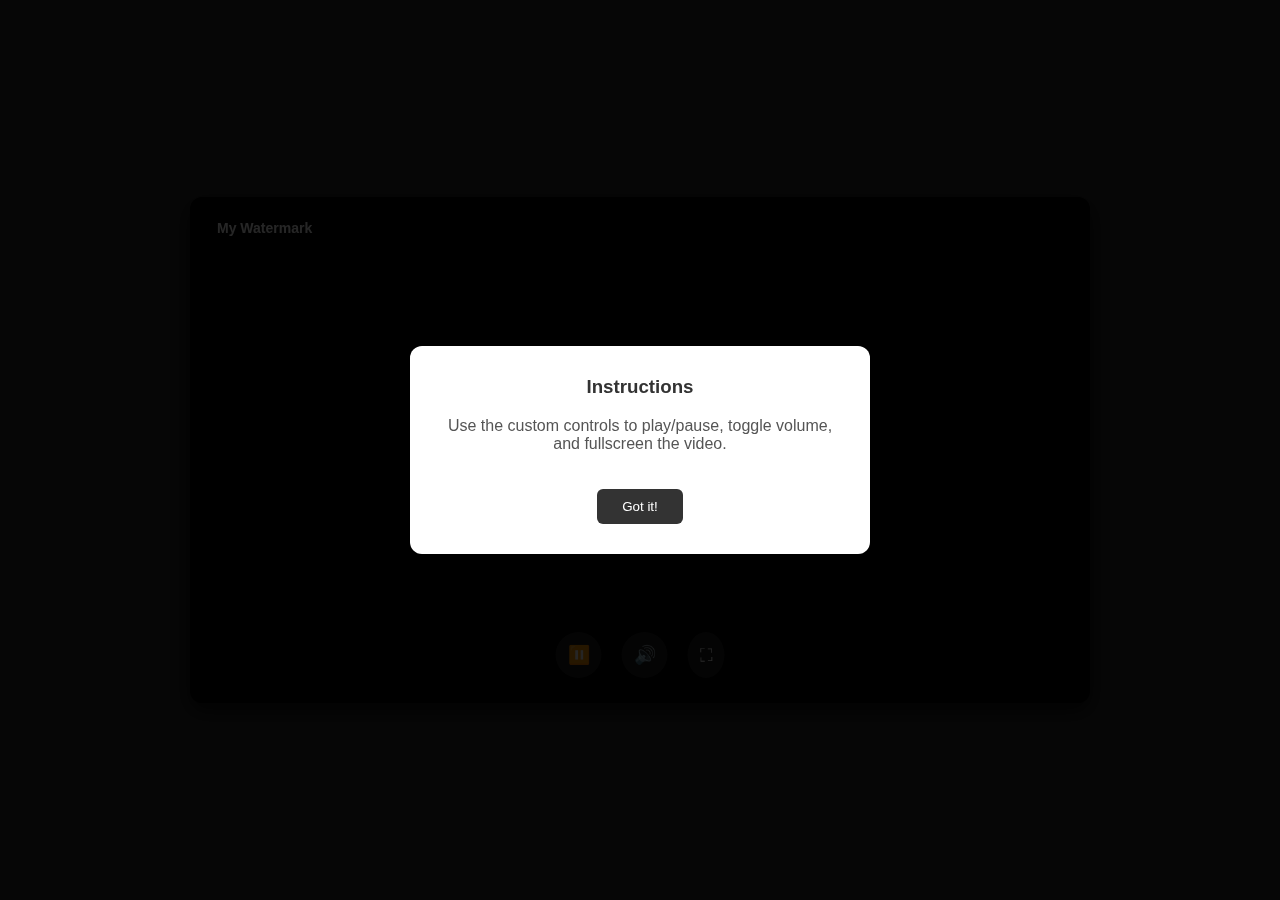
==== index.html @ 5f363fa8 "Update index.html" ====
<!DOCTYPE html>
<html lang="en">
<head>
  <meta charset="UTF-8" />
  <meta name="viewport" content="width=device-width, initial-scale=1.0" />
  <title>Custom OK.ru Player</title>
  <style>
    body {
      margin: 0;
      background: #2c2c2c;
      display: flex;
      justify-content: center;
      align-items: center;
      height: 100vh;
      overflow: hidden;
      font-family: 'Segoe UI', sans-serif;
    }
    .player-container {
      position: relative;
      width: 90%;
      max-width: 900px;
      aspect-ratio: 16 / 9;
      background: #000;
      border-radius: 12px;
      overflow: hidden;
      box-shadow: 0 8px 20px rgba(0, 0, 0, 0.7);
    }
    iframe {
      width: 100%;
      height: 100%;
      pointer-events: none; /* lock default controls */
    }
    .controls {
      position: absolute;
      bottom: 15px;
      left: 50%;
      transform: translateX(-50%);
      display: flex;
      gap: 20px;
      opacity: 1;
      transition: opacity 0.5s;
      z-index: 10;
      background: rgba(0, 0, 0, 0.5);
      padding: 10px 20px;
      border-radius: 30px;
      backdrop-filter: blur(10px);
    }
    .controls button {
      background: #1f1f1f;
      color: white;
      border: none;
      padding: 12px;
      border-radius: 50%;
      font-size: 18px;
      cursor: pointer;
      transition: background 0.3s, transform 0.2s;
    }
    .controls button:hover {
      background: #555;
      transform: scale(1.1);
    }
    .watermark {
      position: absolute;
      top: 15px;
      left: 15px;
      color: white;
      background: rgba(0, 0, 0, 0.6);
      padding: 8px 12px;
      font-size: 14px;
      z-index: 10;
      border-radius: 8px;
      font-weight: bold;
    }
    .instructions-modal {
      position: fixed;
      top: 0;
      left: 0;
      width: 100%;
      height: 100%;
      background: rgba(0, 0, 0, 0.85);
      display: flex;
      align-items: center;
      justify-content: center;
      z-index: 20;
    }
    .instructions-content {
      background: #fff;
      padding: 30px;
      max-width: 400px;
      text-align: center;
      border-radius: 12px;
      box-shadow: 0 5px 15px rgba(0, 0, 0, 0.3);
    }
    .instructions-content h3 {
      margin-top: 0;
      color: #333;
    }
    .instructions-content p {
      color: #555;
    }
    .instructions-content button {
      margin-top: 20px;
      padding: 10px 25px;
      background: #333;
      color: white;
      border: none;
      border-radius: 6px;
      cursor: pointer;
      transition: background 0.3s;
    }
    .instructions-content button:hover {
      background: #555;
    }
  </style>
</head>
<body>

<div class="player-container" id="player">
  <iframe src="//ok.ru/videoembed/9252831698648?autoplay=1" frameborder="0" allow="autoplay"></iframe>
  
  <div class="watermark">My Watermark</div>
  
  <div class="controls" id="controls">
    <button id="playPause">⏸️</button>
    <button id="volume">🔊</button>
    <button id="fullscreen">⛶</button>
  </div>
</div>

<div class="instructions-modal" id="modal">
  <div class="instructions-content">
    <h3>Instructions</h3>
    <p>Use the custom controls to play/pause, toggle volume, and fullscreen the video.</p>
    <button onclick="closeModal()">Got it!</button>
  </div>
</div>

<script>
  const player = document.getElementById('player');
  const controls = document.getElementById('controls');
  const playPauseBtn = document.getElementById('playPause');
  const volumeBtn = document.getElementById('volume');
  const fullscreenBtn = document.getElementById('fullscreen');
  const iframe = player.querySelector('iframe');
  let isPlaying = true;
  let isMuted = false;
  let hideTimeout;

  function showControls() {
    controls.style.opacity = 1;
    clearTimeout(hideTimeout);
    hideTimeout = setTimeout(() => {
      controls.style.opacity = 0;
    }, 3000);
  }

  player.addEventListener('mousemove', showControls);
  player.addEventListener('click', showControls);
  showControls();

  playPauseBtn.addEventListener('click', () => {
    isPlaying = !isPlaying;
    playPauseBtn.textContent = isPlaying ? '⏸️' : '▶️';
    // Reload iframe to simulate replay
    if (isPlaying) {
      const src = iframe.src;
      iframe.src = '';
      setTimeout(() => {
        iframe.src = src;
      }, 100);
    }
  });

  volumeBtn.addEventListener('click', () => {
    isMuted = !isMuted;
    volumeBtn.textContent = isMuted ? '🔇' : '🔊';
  });

  fullscreenBtn.addEventListener('click', () => {
    if (!document.fullscreenElement) {
      player.requestFullscreen().then(() => {
        screen.orientation.lock('landscape').catch(() => {});
      }).catch(() => {});
    } else {
      document.exitFullscreen();
    }
  });

  function closeModal() {
    document.getElementById('modal').style.display = 'none';
  }
</script>

</body>
</html>
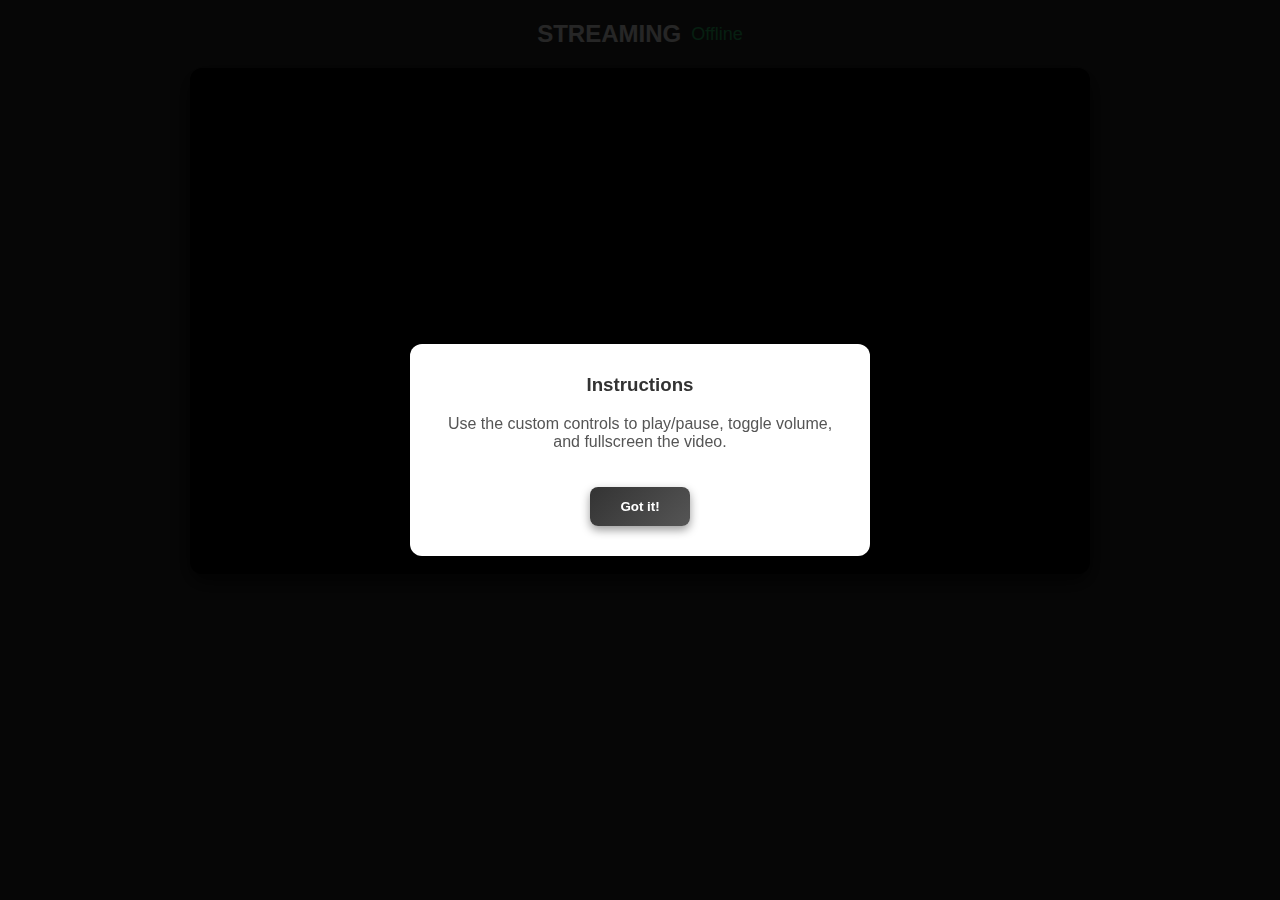
==== commit 08173807: "Update index.html" ====
--- a/index.html
+++ b/index.html
@@ -3,17 +3,41 @@
 <head>
   <meta charset="UTF-8" />
   <meta name="viewport" content="width=device-width, initial-scale=1.0" />
-  <title>Custom OK.ru Player</title>
+  <title>Zoners Stream</title>
   <style>
     body {
       margin: 0;
       background: #2c2c2c;
       display: flex;
-      justify-content: center;
+      flex-direction: column;
       align-items: center;
       height: 100vh;
       overflow: hidden;
       font-family: 'Segoe UI', sans-serif;
+    }
+    .status-container {
+      display: flex;
+      align-items: center;
+      margin-top: 20px;
+    }
+    .streaming-heading {
+      font-size: 24px;
+      font-weight: bold;
+      color: white;
+      margin-right: 10px;
+      animation: pulse 1.5s infinite;
+    }
+    .live-indicator {
+      font-size: 18px;
+      color: #2ecc71;
+    }
+    .offline-indicator {
+      font-size: 18px;
+      color: #e74c3c;
+    }
+    @keyframes pulse {
+      0%, 100% { opacity: 1; }
+      50% { opacity: 0.5; }
     }
     .player-container {
       position: relative;
@@ -24,11 +48,11 @@
       border-radius: 12px;
       overflow: hidden;
       box-shadow: 0 8px 20px rgba(0, 0, 0, 0.7);
+      margin-top: 20px;
     }
     iframe {
       width: 100%;
       height: 100%;
-      pointer-events: none; /* lock default controls */
     }
     .controls {
       position: absolute;
@@ -41,23 +65,26 @@
       transition: opacity 0.5s;
       z-index: 10;
       background: rgba(0, 0, 0, 0.5);
-      padding: 10px 20px;
+      padding: 12px 25px;
       border-radius: 30px;
       backdrop-filter: blur(10px);
+      box-shadow: 0 4px 15px rgba(0,0,0,0.5);
     }
     .controls button {
-      background: #1f1f1f;
+      background: linear-gradient(135deg, #1f1f1f, #3a3a3a);
       color: white;
       border: none;
-      padding: 12px;
+      padding: 14px;
       border-radius: 50%;
-      font-size: 18px;
+      font-size: 20px;
       cursor: pointer;
-      transition: background 0.3s, transform 0.2s;
+      transition: background 0.3s, transform 0.3s, box-shadow 0.3s;
+      box-shadow: 0 4px 8px rgba(0,0,0,0.4);
     }
     .controls button:hover {
-      background: #555;
-      transform: scale(1.1);
+      background: linear-gradient(135deg, #444, #666);
+      transform: scale(1.15);
+      box-shadow: 0 6px 12px rgba(0,0,0,0.6);
     }
     .watermark {
       position: absolute;
@@ -100,25 +127,33 @@
     }
     .instructions-content button {
       margin-top: 20px;
-      padding: 10px 25px;
-      background: #333;
+      padding: 12px 30px;
+      background: linear-gradient(135deg, #333, #555);
       color: white;
       border: none;
-      border-radius: 6px;
+      border-radius: 8px;
       cursor: pointer;
-      transition: background 0.3s;
+      transition: background 0.3s, transform 0.2s;
+      font-weight: bold;
+      box-shadow: 0 4px 10px rgba(0,0,0,0.4);
     }
     .instructions-content button:hover {
-      background: #555;
+      background: linear-gradient(135deg, #555, #777);
+      transform: scale(1.05);
     }
   </style>
 </head>
 <body>
 
+<div class="status-container">
+  <div class="streaming-heading">STREAMING</div>
+  <div id="liveIndicator" class="live-indicator">Offline</div>
+</div>
+
 <div class="player-container" id="player">
-  <iframe src="//ok.ru/videoembed/9252831698648?autoplay=1" frameborder="0" allow="autoplay"></iframe>
+  <iframe src="//ok.ru/videoembed/9252831698648?autoplay=1&muted=0&quality=1080p" frameborder="0" allow="autoplay"></iframe>
   
-  <div class="watermark">My Watermark</div>
+  <div class="watermark"></div>
   
   <div class="controls" id="controls">
     <button id="playPause">⏸️</button>
@@ -131,64 +166,80 @@
   <div class="instructions-content">
     <h3>Instructions</h3>
     <p>Use the custom controls to play/pause, toggle volume, and fullscreen the video.</p>
-    <button onclick="closeModal()">Got it!</button>
+    <button id="gotItButton">Got it!</button>
   </div>
 </div>
 
 <script>
-  const player = document.getElementById('player');
-  const controls = document.getElementById('controls');
-  const playPauseBtn = document.getElementById('playPause');
-  const volumeBtn = document.getElementById('volume');
-  const fullscreenBtn = document.getElementById('fullscreen');
-  const iframe = player.querySelector('iframe');
-  let isPlaying = true;
-  let isMuted = false;
-  let hideTimeout;
-
-  function showControls() {
-    controls.style.opacity = 1;
-    clearTimeout(hideTimeout);
-    hideTimeout = setTimeout(() => {
-      controls.style.opacity = 0;
-    }, 3000);
-  }
-
-  player.addEventListener('mousemove', showControls);
-  player.addEventListener('click', showControls);
-  showControls();
-
-  playPauseBtn.addEventListener('click', () => {
-    isPlaying = !isPlaying;
-    playPauseBtn.textContent = isPlaying ? '⏸️' : '▶️';
-    // Reload iframe to simulate replay
-    if (isPlaying) {
-      const src = iframe.src;
-      iframe.src = '';
-      setTimeout(() => {
-        iframe.src = src;
-      }, 100);
+  document.addEventListener('DOMContentLoaded', () => {
+    const player = document.getElementById('player');
+    const controls = document.getElementById('controls');
+    const playPauseBtn = document.getElementById('playPause');
+    const volumeBtn = document.getElementById('volume');
+    const fullscreenBtn = document.getElementById('fullscreen');
+    const iframe = player.querySelector('iframe');
+    const modal = document.getElementById('modal');
+    const gotItButton = document.getElementById('gotItButton');
+    const liveIndicator = document.getElementById('liveIndicator');
+
+    let isPlaying = true;
+    let isMuted = false;
+    let hideTimeout;
+
+    function showControls() {
+      controls.style.opacity = 1;
+      clearTimeout(hideTimeout);
+      hideTimeout = setTimeout(() => {
+        controls.style.opacity = 0;
+      }, 3000);
+    }
+    player.addEventListener('mousemove', showControls);
+    player.addEventListener('click', showControls);
+    showControls();
+
+    playPauseBtn.addEventListener('click', () => {
+      isPlaying = !isPlaying;
+      playPauseBtn.textContent = isPlaying ? '⏸️' : '▶️';
+      if (isPlaying) {
+        const src = iframe.src;
+        iframe.src = '';
+        setTimeout(() => {
+          iframe.src = src;
+        }, 100);
+      }
+    });
+
+    volumeBtn.addEventListener('click', () => {
+      isMuted = !isMuted;
+      volumeBtn.textContent = isMuted ? '🔇' : '🔊';
+    });
+
+    fullscreenBtn.addEventListener('click', () => {
+      if (!document.fullscreenElement) {
+        player.requestFullscreen().then(() => {
+          screen.orientation.lock('landscape').catch(() => {});
+        }).catch(() => {});
+      } else {
+        document.exitFullscreen();
+      }
+    });
+
+    gotItButton.addEventListener('click', () => {
+      modal.style.display = 'none';
+    });
+
+    function toggleLiveStatus(isOnline) {
+      if (isOnline) {
+        liveIndicator.textContent = 'Online';
+        liveIndicator.classList.remove('offline-indicator');
+        liveIndicator.classList.add('live-indicator');
+      } else {
+        liveIndicator.textContent = 'Offline';
+        liveIndicator.classList.remove('live-indicator');
+        liveIndicator.classList.add('offline-indicator');
+      }
     }
   });
-
-  volumeBtn.addEventListener('click', () => {
-    isMuted = !isMuted;
-    volumeBtn.textContent = isMuted ? '🔇' : '🔊';
-  });
-
-  fullscreenBtn.addEventListener('click', () => {
-    if (!document.fullscreenElement) {
-      player.requestFullscreen().then(() => {
-        screen.orientation.lock('landscape').catch(() => {});
-      }).catch(() => {});
-    } else {
-      document.exitFullscreen();
-    }
-  });
-
-  function closeModal() {
-    document.getElementById('modal').style.display = 'none';
-  }
 </script>
 
 </body>
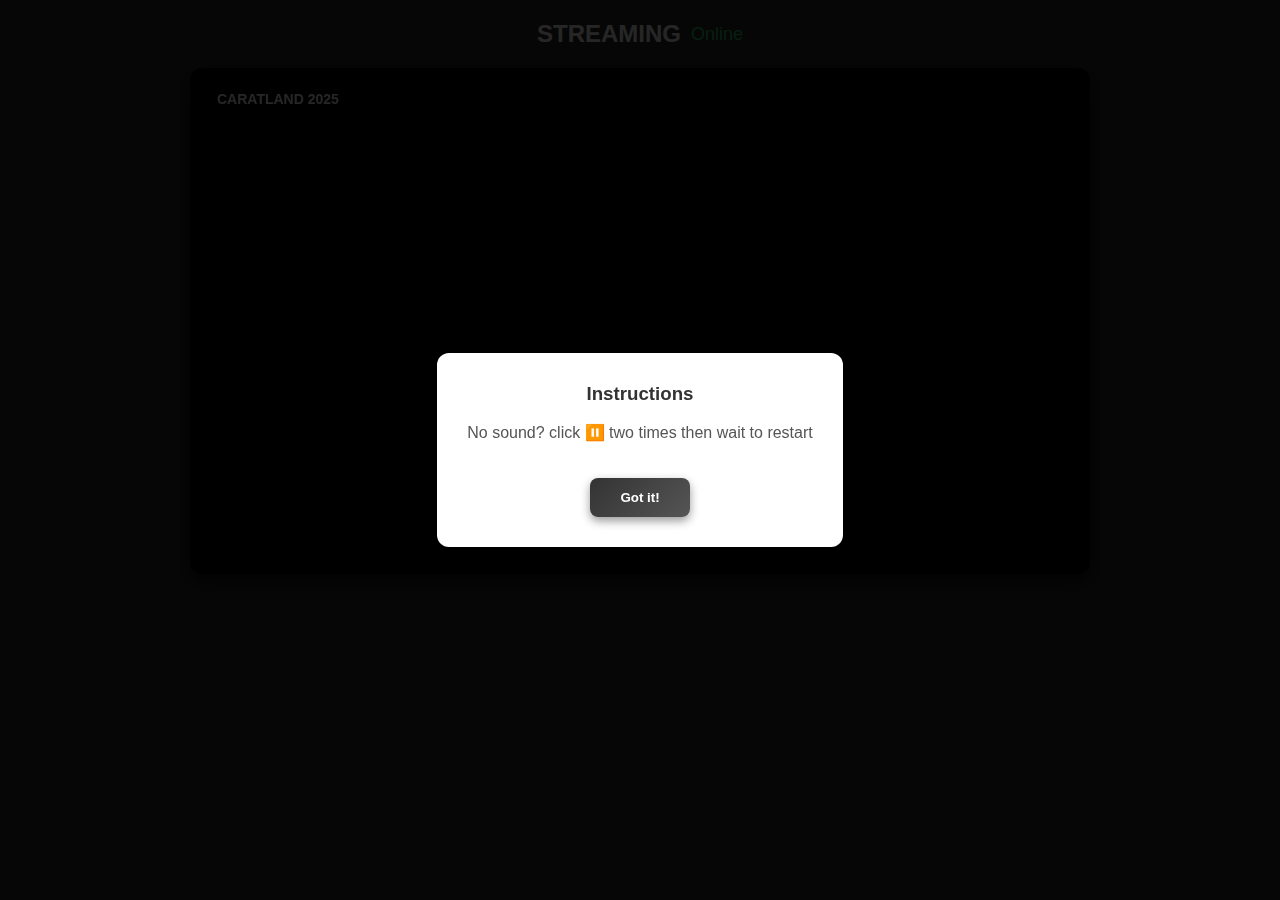
==== commit ec44f19f: "Update index.html" ====
--- a/index.html
+++ b/index.html
@@ -53,6 +53,7 @@
     iframe {
       width: 100%;
       height: 100%;
+      pointer-events: none;
     }
     .controls {
       position: absolute;
@@ -147,13 +148,13 @@
 
 <div class="status-container">
   <div class="streaming-heading">STREAMING</div>
-  <div id="liveIndicator" class="live-indicator">Offline</div>
+  <div id="liveIndicator" class="live-indicator">Online</div>
 </div>
 
 <div class="player-container" id="player">
   <iframe src="//ok.ru/videoembed/9252831698648?autoplay=1&muted=0&quality=1080p" frameborder="0" allow="autoplay"></iframe>
   
-  <div class="watermark"></div>
+  <div class="watermark">CARATLAND 2025</div>
   
   <div class="controls" id="controls">
     <button id="playPause">⏸️</button>
@@ -165,7 +166,7 @@
 <div class="instructions-modal" id="modal">
   <div class="instructions-content">
     <h3>Instructions</h3>
-    <p>Use the custom controls to play/pause, toggle volume, and fullscreen the video.</p>
+    <p>No sound? click ⏸️ two times then wait to restart</p>
     <button id="gotItButton">Got it!</button>
   </div>
 </div>
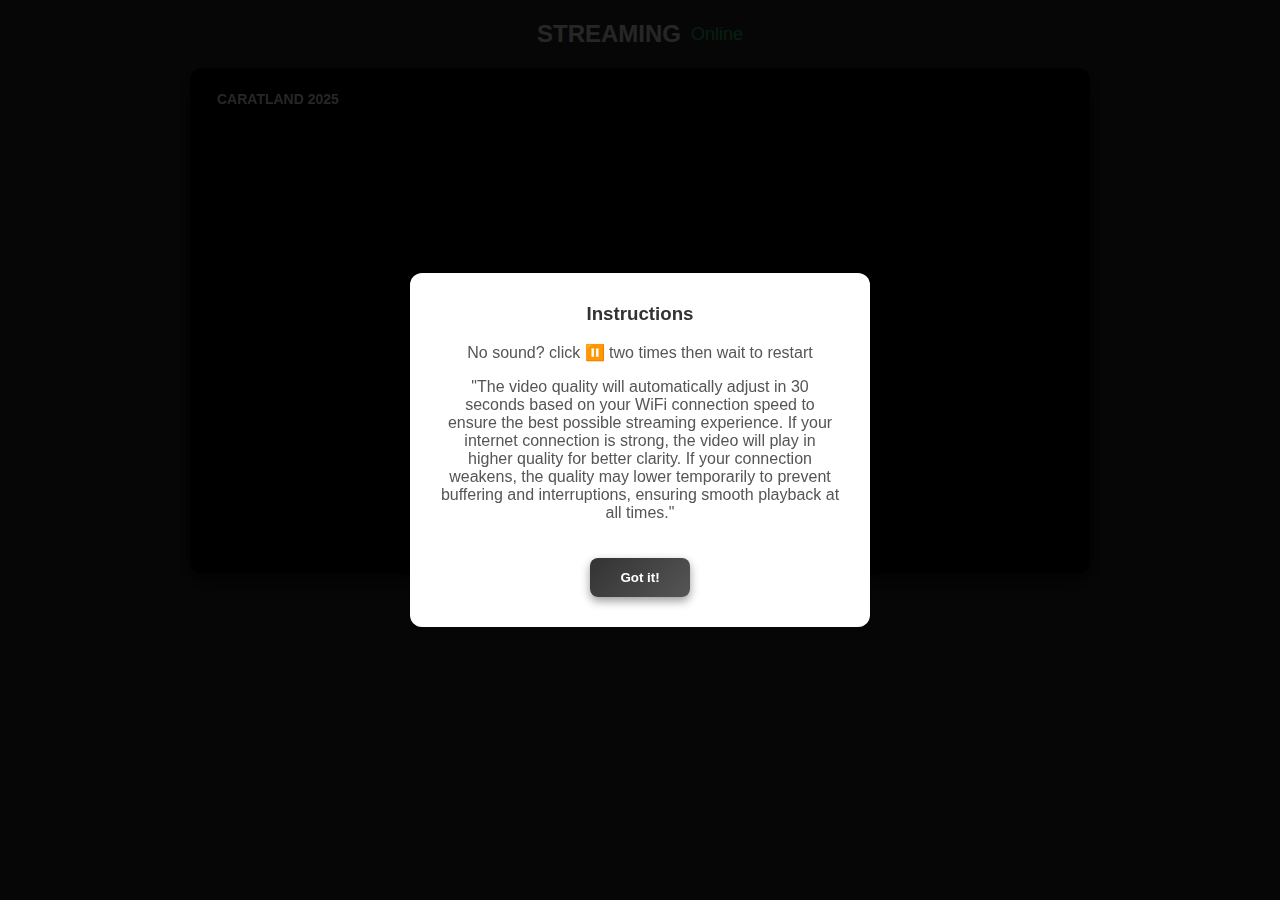
==== commit 36b0390a: "Update index.html" ====
--- a/index.html
+++ b/index.html
@@ -167,6 +167,8 @@
   <div class="instructions-content">
     <h3>Instructions</h3>
     <p>No sound? click ⏸️ two times then wait to restart</p>
+     <p>"The video quality will automatically adjust in 30 seconds based on your WiFi connection speed to ensure the best possible streaming experience. If your internet connection is strong, the video will play in higher quality for better clarity. If your connection weakens, the quality may lower temporarily to prevent buffering and interruptions, ensuring smooth playback at all times."</p>
+
     <button id="gotItButton">Got it!</button>
   </div>
 </div>
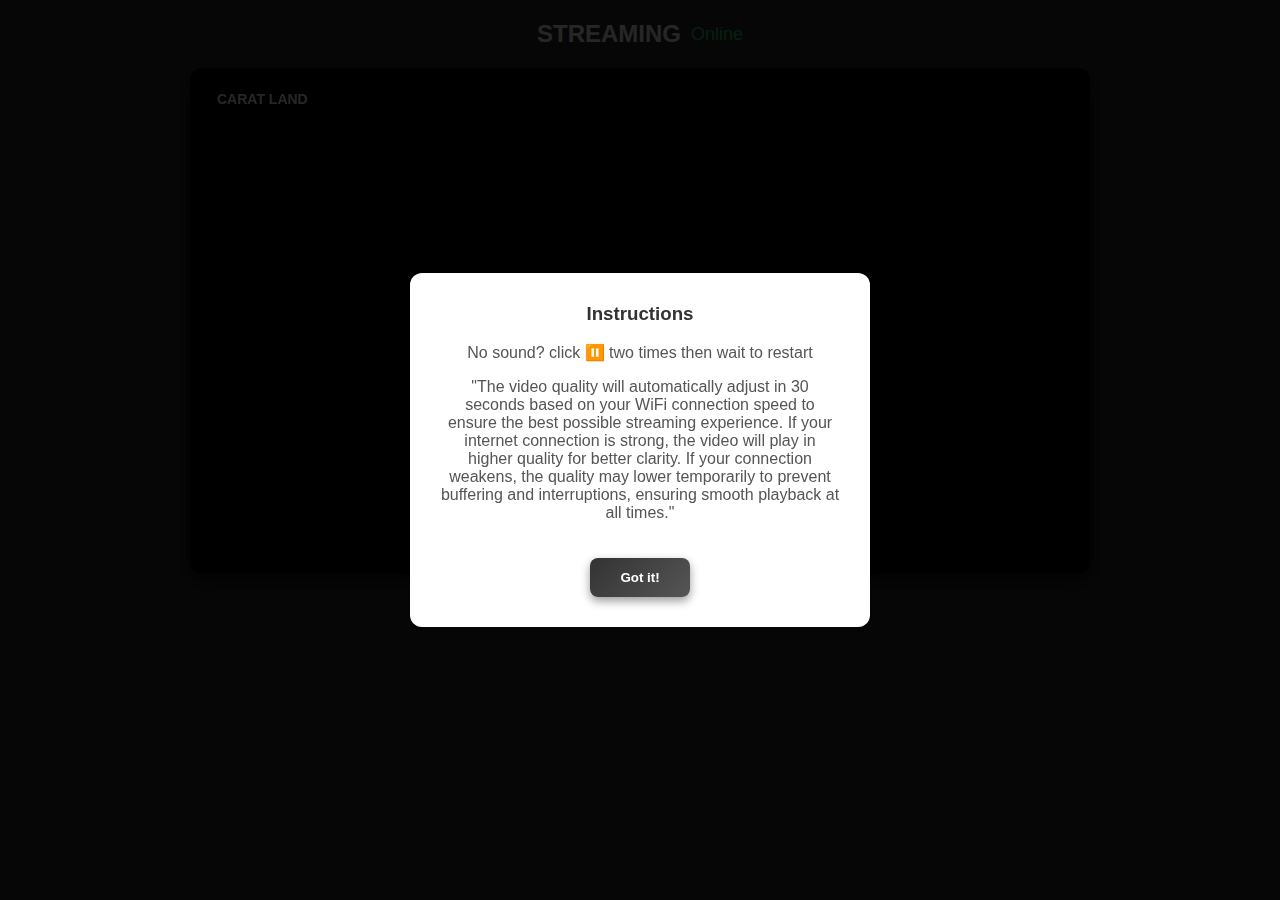
==== commit 09d5b206: "Update index.html" ====
--- a/index.html
+++ b/index.html
@@ -154,7 +154,7 @@
 <div class="player-container" id="player">
   <iframe src="//ok.ru/videoembed/9252831698648?autoplay=1&muted=0&quality=1080p" frameborder="0" allow="autoplay"></iframe>
   
-  <div class="watermark">CARATLAND 2025</div>
+  <div class="watermark">CARAT LAND</div>
   
   <div class="controls" id="controls">
     <button id="playPause">⏸️</button>
